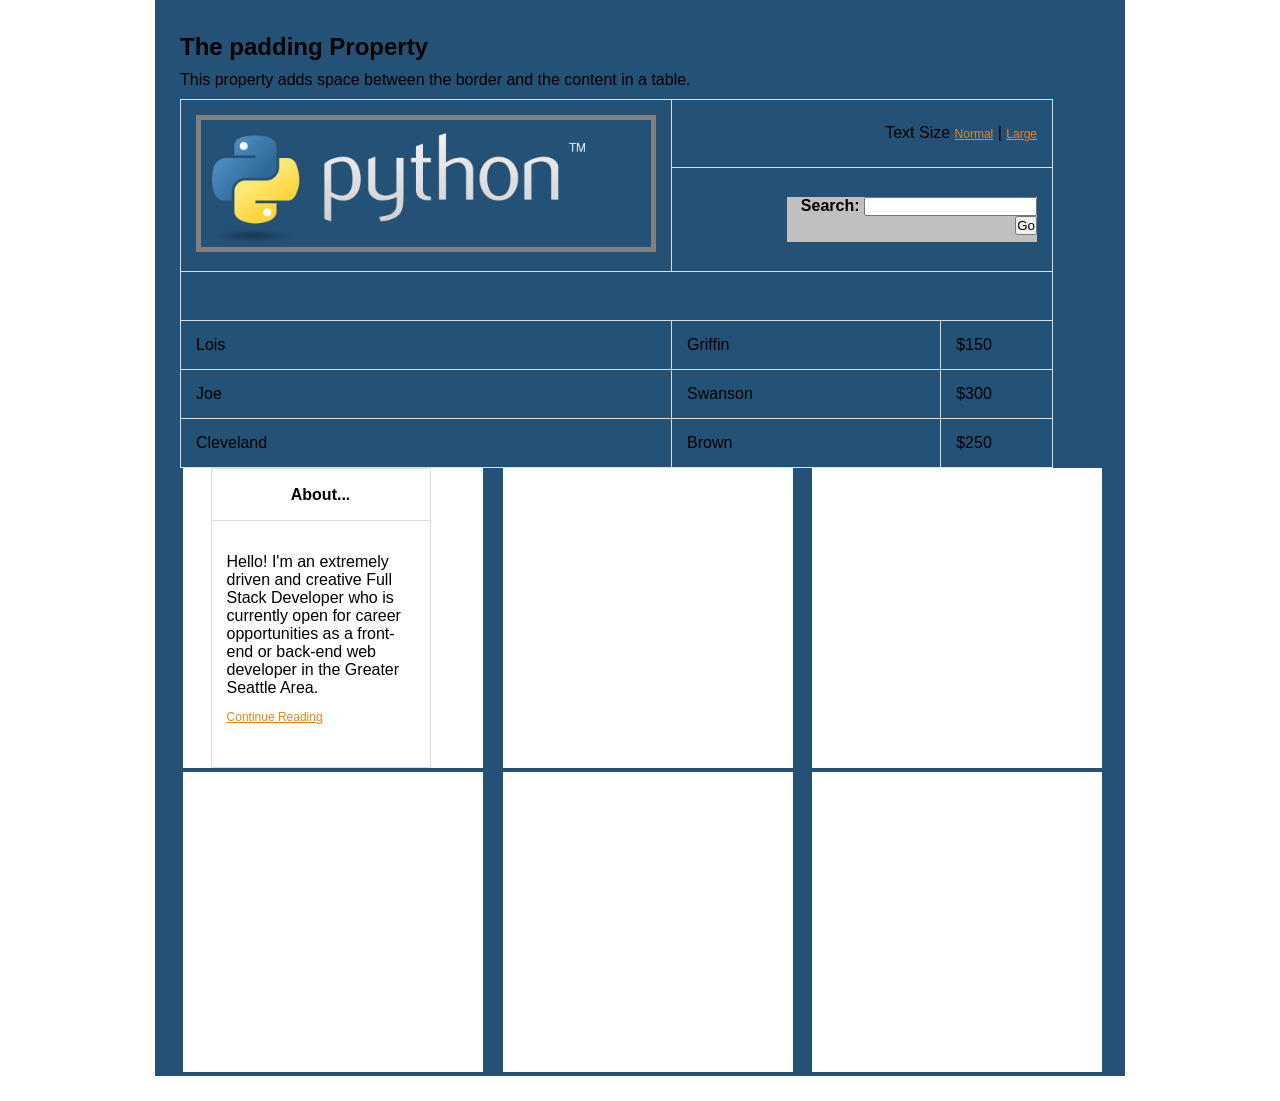
==== python/index.html @ 26fb375c "adding all assignments from computer to github" ====
<!DOCTYPE html>
<html lang="en">
   <head>
      <title>Python Assignment by Elva Cabrera</title>
      <link rel="stylesheet" type="text/css" href="python.css">
      <style type="text/css">
      a {
	font-size: 12px;
	color: #EF850F;
}
      a:visited {
	color: #1807F5;
}
      </style>
   <meta charset="utf-8">
   </head>
   <body>
       <div id="wrapper">
         <div id="header"></div>
         <div id="right">
     		<h2>The padding Property</h2>
<p>This property adds space between the border and the content in a table.</p>

<table width="106%">
  <tr>
    <th width="55%" rowspan="2"><img src="images/python.png" width="450" id="header2" border="0"></th>
    <td colspan="2"style="text-align:right;">Text Size <a href="#">Normal</a> | <a href="#">Large</a></td>
   
  </tr>
  <tr>
    <th colspan="2">
     <div id="search" align="right" style="background:silver;width:250px;height:45px;margin-left:100px;">
      Search:
        <input type="search" name="search" id="search">
      <input type="submit" name="submit" id="submit" value="Go"></div>
      </th>
  </tr>
  <tr>
    <td colspan="3">&nbsp;</td>
    </tr>
  <tr>
    <td>Lois</td>
    <td width="34%">Griffin</td>
    <td width="11%">$150</td>
  </tr>
  <tr>
    <td>Joe</td>
    <td>Swanson</td>
    <td>$300</td>
  </tr>
  <tr>
    <td>Cleveland</td>
    <td>Brown</td>
    <td>$250</td>
  </tr>
</table>
         </div>
        
         <div id="main_content" align="center">
       
            <div class="subcontents" style="margin-left: 20px;padding-right: 25px;">
            	<table width="100%" height="100%">
     			<th>About...</th>
     			<tr>
     				<td>
     				<p>Hello! I'm an extremely driven and creative Full Stack Developer who is currently open for career opportunities as a front-end or back-end web developer in the Greater Seattle Area.</p>

     				<a href="#">Continue Reading</a>
     				</p>
     				</td>

     			</tr>
     		</table>
            </div>
            <div class="subcontents"></div>
            <div class="subcontents"></div>
            <div class="subcontents" style="margin-left: 20px;padding-right: 25px;"></div>
            <div class="subcontents"></div>
            <div class="subcontents"></div>
         </div>
</div>
   </body>
</html>
---- python/python.css ----
/*CSS reset settings here*/
*{
 margin: 0px;
 padding: 0px;
 font-family: Arial; 
}
#wrapper{
 width: 970px;
 padding-top: 15px;
 background-color: #245176;
 margin: 0px auto;
}
#header{
	display: inline-block;
	width: 400px;
 /* Top,Right,Bottom,Left */
}
#right{

 width: 900px;
 display: inline-block;
 
 margin: 0px 0px 0px 25px;
 /* Top,Right,Bottom,Left */
}
#about{
 

 background-color: white;
 margin: 0 15px 15px 15px;
 /* Top,Right,Bottom,Left */
}

#main_content {
	margin-bottom: 25px;
}
#navigation{
 height: 300px;
 width: 200px;
 background-color: blue;
 
 margin: 0 15px 15px 15px;
 vertical-align: top;
}

.subcontents{
 height: 300px;
 width: 275px;
 background-color: white;
 display: inline-block;
 padding-right: 15px;
 margin-right: 15px;

}
#advertisement{
 height: 120px;
 width: 660px;
 background-color: purple;
 margin-top: 15px;
 margin-left:15px;
}
#inner {
  width: 50%;
  margin: 0 auto;
}
#footer{
	height: 50px;
	display: block;
}
img {
	border: solid 5px grey;
}

table, td, th {    
    border: 1px solid #ddd;
   
}

table {
    border-collapse: collapse;
    width: 80%;
}

th, td {
    padding: 15px;
}
p {
	padding-top: 10px;
	padding-bottom: 10px;
}
.topnav {
  overflow: hidden;
  background-color: #487eac;
	width:845px;
}

.topnav a {
  float: left;
  display: block;
  color: #fff;
  text-align: center;
  
  text-decoration: none;
  font-size: 14px;
}
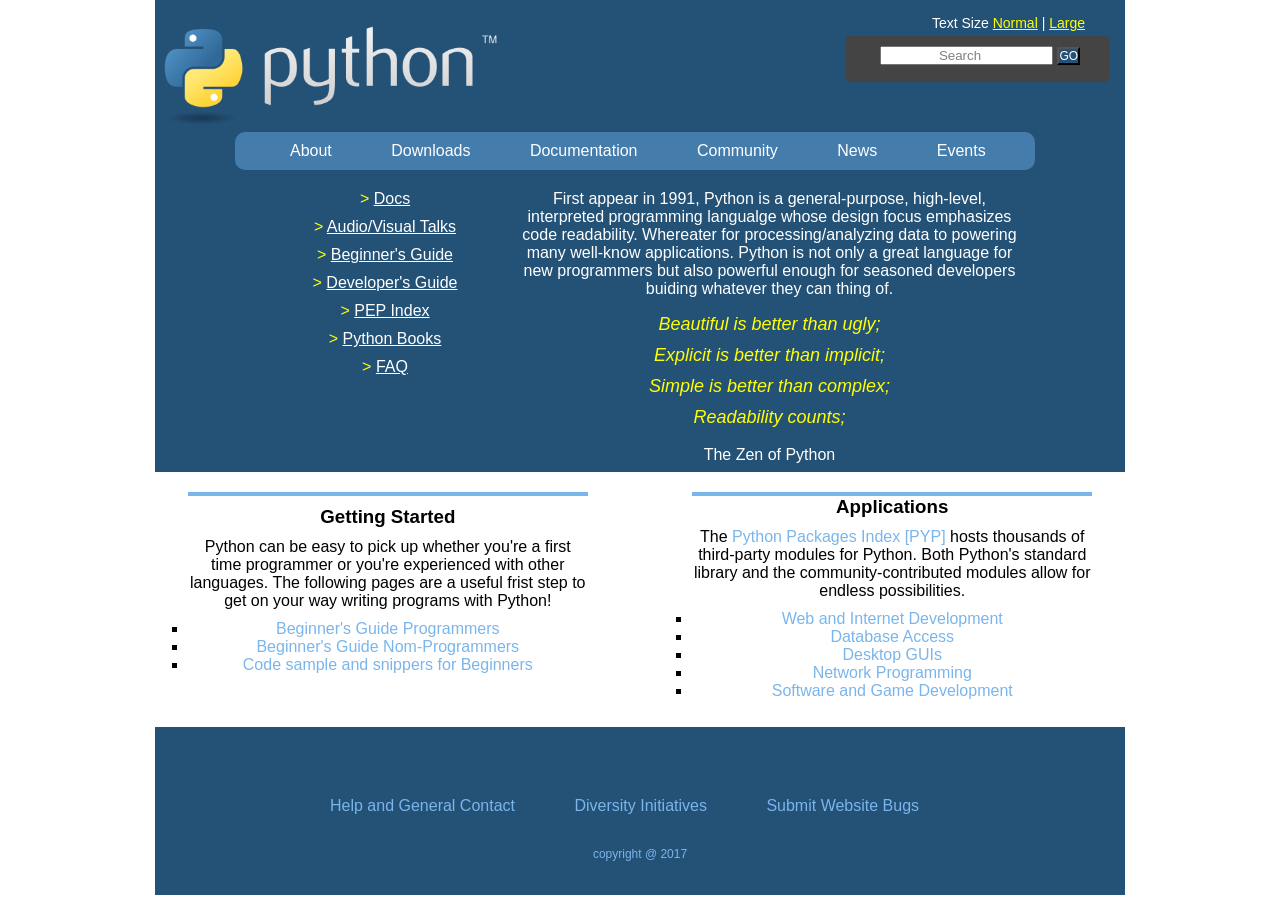
==== commit 221b81ff: "python folder" ====
--- a/python/index.html
+++ b/python/index.html
@@ -1,83 +1,98 @@
 <!DOCTYPE html>
-<html lang="en">
    <head>
       <title>Python Assignment by Elva Cabrera</title>
       <link rel="stylesheet" type="text/css" href="python.css">
-      <style type="text/css">
-      a {
-	font-size: 12px;
-	color: #EF850F;
-}
-      a:visited {
-	color: #1807F5;
-}
-      </style>
-   <meta charset="utf-8">
    </head>
    <body>
        <div id="wrapper">
-         <div id="header"></div>
-         <div id="right">
-     		<h2>The padding Property</h2>
-<p>This property adds space between the border and the content in a table.</p>
+       	  <div id="top-header">
+				<div id="top-header-image">
+					<img id="img-top" src="images/python.png" alt="python logo">
+				</div>
+      	  		<div id="form-top">
+      	  			<p>Text Size <a href="#">Normal</a> | <a href="#">Large</a></p>
+      	  			 	<div id="fsearch">
+							<form action="example.aspx" method="post">
+					 		 	<input type="search" name="search" id="search" value="Search">
+					 		 	<button>GO</button>
+							</form>
+						</div>
+       	  		</div>
 
-<table width="106%">
-  <tr>
-    <th width="55%" rowspan="2"><img src="images/python.png" width="450" id="header2" border="0"></th>
-    <td colspan="2"style="text-align:right;">Text Size <a href="#">Normal</a> | <a href="#">Large</a></td>
-   
-  </tr>
-  <tr>
-    <th colspan="2">
-     <div id="search" align="right" style="background:silver;width:250px;height:45px;margin-left:100px;">
-      Search:
-        <input type="search" name="search" id="search">
-      <input type="submit" name="submit" id="submit" value="Go"></div>
-      </th>
-  </tr>
-  <tr>
-    <td colspan="3">&nbsp;</td>
-    </tr>
-  <tr>
-    <td>Lois</td>
-    <td width="34%">Griffin</td>
-    <td width="11%">$150</td>
-  </tr>
-  <tr>
-    <td>Joe</td>
-    <td>Swanson</td>
-    <td>$300</td>
-  </tr>
-  <tr>
-    <td>Cleveland</td>
-    <td>Brown</td>
-    <td>$250</td>
-  </tr>
-</table>
-         </div>
-        
-         <div id="main_content" align="center">
-       
-            <div class="subcontents" style="margin-left: 20px;padding-right: 25px;">
-            	<table width="100%" height="100%">
-     			<th>About...</th>
-     			<tr>
-     				<td>
-     				<p>Hello! I'm an extremely driven and creative Full Stack Developer who is currently open for career opportunities as a front-end or back-end web developer in the Greater Seattle Area.</p>
-
-     				<a href="#">Continue Reading</a>
-     				</p>
-     				</td>
-
-     			</tr>
-     		</table>
-            </div>
-            <div class="subcontents"></div>
-            <div class="subcontents"></div>
-            <div class="subcontents" style="margin-left: 20px;padding-right: 25px;"></div>
-            <div class="subcontents"></div>
-            <div class="subcontents"></div>
-         </div>
-</div>
+       	  		<div id="nav-menu">
+       	  			<ul>
+       	  				<li>About</li>
+       	  				<li>Downloads</li>
+       	  				<li>Documentation</li>
+       	  				<li>Community</li>
+       	  				<li>News</li>
+       	  				<li>Events</li>
+       	  			</ul>
+       	  		</div>
+       			<div id="top-content">
+       					<ul>
+       						<li>> <a href="#">Docs</a></li>
+       						<li>> <a href="#">Audio/Visual Talks</a></li>
+       						<li>> <a href="#">Beginner's Guide</a></li>
+       						<li>> <a href="#">Developer's Guide</a></li>
+       						<li>> <a href="#">PEP Index</a></li>
+       						<li>> <a href="#">Python Books</a></li>
+       						<li>> <a href="#">FAQ</a></li>
+       					</ul>
+       			</div>
+       			<div id="top-content-right">
+       				<p>
+       					First appear in 1991, Python is a general-purpose, high-level, interpreted programming langualge whose design focus emphasizes code readability. Whereater for processing/analyzing data to powering many well-know applications. Python is not only a great language for new programmers but also powerful enough for seasoned developers buiding whatever they can thing of.
+       				</p>
+       				<p>
+       					<ul>
+       						<li>Beautiful is better than ugly;</li>
+       						<li>Explicit is better than implicit;</li>
+       						<li>Simple is better than complex;</li>
+       						<li>Readability counts;</li>
+       					</ul>
+       				</p>
+       				<p>
+       					The Zen of Python
+       				</p>
+       			</div>
+       			<div id="bottom-content">
+	       			<div id="bottom-content-left">
+	       				<h3>Getting Started</h3>
+	       				<p>
+	       					Python can be easy to pick up whether you're a first time programmer or you're experienced with other languages. The following pages are a useful frist step to get on your way writing programs with Python!
+	       				</p>
+	       				<ul>
+	       					<li><a href="#">Beginner's Guide Programmers</a></li>
+	       					<li><a href="#">Beginner's Guide Nom-Programmers</a></li>
+	       					<li><a href="#">Code sample and snippers for Beginners</a></li>
+	       				</ul>
+	       			</div>
+	       			<div id="bottom-content-right">
+	       				<h3>Applications</h3>
+	       				<p>
+	       					The <a href="#">Python Packages Index [PYP]</a> hosts thousands of third-party modules for Python. Both Python's standard library and the community-contributed modules allow for endless possibilities.
+	       				</p>
+	       				<ul>
+	       					<li><a href="#">Web and Internet Development</a></li>
+	       					<li><a href="#">Database Access</a></li>
+	       					<li><a href="#">Desktop GUIs</a></li>
+	       					<li><a href="#">Network Programming</li>
+	       					<li><a href="#">Software and Game Development</a></li>
+	       				</ul>
+	       			</div>
+	       		</div>
+       			<div id="footer-menu">
+       				<ul>
+       					<li>Help and General Contact</li>
+       					<li>Diversity Initiatives</li>
+       					<li>Submit Website Bugs</li>
+       				</ul>
+       			</div>
+       			<div id="copyright">
+       				<p>copyright @ 2017</p>
+       			</div>
+       		</div>
+       </div>
    </body>
 </html>
--- a/python/python.css
+++ b/python/python.css
@@ -6,100 +6,167 @@
 }
 #wrapper{
  width: 970px;
+ height: 880px;
  padding-top: 15px;
  background-color: #245176;
  margin: 0px auto;
 }
-#header{
+#top-header{
+	width: 970px;
+	height: 140px;
+}
+#top-header-image {
+	width: 400px;
+	float: left;
+}
+#form-top{
+	float: right;
 	display: inline-block;
+	width: 280px;
+}#form-top p{
+	margin-right: 40px;
+	padding-bottom: 5px;
+	text-align: right;
+	font-size: 14px;
+	color: white;
+}
+#fsearch {
+	padding-top: 10px;
+ 	padding-left: 35px;
+ 	margin-right: 350px;
+ 	width:230px;
+ 	height:36px;
+ 	background-color: #444444;
+ 	border-radius: 5px;
+}
+#form-top button{
+	background-color: #245176;
+	color: white;
+	font-size: 12px;
+}
+a {
+	color: yellow;
+}
+#img-top {
+	width: 100%;
+}
+input {
+	text-align: center;
+	color: grey;
+}
+/*End -- top header */
+/*START -- Nav Menu */
+#nav-menu {
+	width: 800px;
+	margin-left: 80px;
+	padding-top: 10px;
+	padding-bottom: 10px;
+	clear: both;
+	background-color: #447cac;
+	border-radius: 10px;
+}
+#nav-menu li{
+	display: inline-block;
+	padding-left: 55px;
+	color: white;
+}
+/*END -- Nav Menu */
+/*START -- Top Content */
+#top-content {
+	vertical-align: top;
+	width:150px;
+	margin-top: 20px;
+	margin-left: 130px;
+	display: inline-block;
+}
+#top-content a{
+	color: white;
+}
+#top-content ul{
+	width: 200px;
+	color: yellow;
+	vertical-align: top;
+}
+#top-content li {
+	text-align: center;
+	list-style-type: none;
+	padding-bottom: 10px;
+}
+#top-content-right {
+	width: 500px;
+	margin-top: 20px;
+	margin-left: 80px;
+	display: inline-block;
+	text-align: center;
+}
+#top-content-right p{
+	color: white;
+	padding-bottom: 8px;
+}
+#top-content-right li{
+	color: yellow;
+	padding-bottom: 10px;
+	font-size: 18px;
+	list-style-type: none;
+	font-style: italic;
+}
+/*END -- Top Content */
+/*START -- Bottom Content */
+#bottom-content {
+	width: 970px;
+	height: 235px;
+	background-color: white;
+	padding-top: 20px;
+	text-align: center;
+}
+#bottom-content h3 {
+	padding-bottom: 10px;
+}
+#bottom-content-left {
 	width: 400px;
- /* Top,Right,Bottom,Left */
+	height: 150px;
+	display: inline-block;
+	padding-top: 10px;
+    border-top: 4px solid #7ab5eb;
+	vertical-align: top;
 }
-#right{
-
- width: 900px;
- display: inline-block;
- 
- margin: 0px 0px 0px 25px;
- /* Top,Right,Bottom,Left */
+#bottom-content-right {
+	width: 400px;
+	height: 150px;
+	display: inline-block;
+	margin-left: 100px;
+	border-top: 4px solid #7ab5eb;
+	vertical-align: top;
 }
-#about{
- 
-
- background-color: white;
- margin: 0 15px 15px 15px;
- /* Top,Right,Bottom,Left */
+#bottom-content ul{
+	margin-top: 10px;
+	list-style-type: square;
+	color: black;
 }
-
-#main_content {
-	margin-bottom: 25px;
+#bottom-content a {
+	color: #7ab5eb;
+	text-decoration-line: none;
 }
-#navigation{
- height: 300px;
- width: 200px;
- background-color: blue;
- 
- margin: 0 15px 15px 15px;
- vertical-align: top;
-}
-
-.subcontents{
- height: 300px;
- width: 275px;
- background-color: white;
- display: inline-block;
- padding-right: 15px;
- margin-right: 15px;
+/*END -- Bottom Content */
+/*START -- Footer Menu */
+#footer-menu {
+	width: 800px;
+	height: 50px;
+	margin-left: 120px;
+	padding-top: 70px;
+	clear: both;
 
 }
-#advertisement{
- height: 120px;
- width: 660px;
- background-color: purple;
- margin-top: 15px;
- margin-left:15px;
+#footer-menu li{
+	display: inline-block;
+	padding-left: 55px;
+	color: #7ab5eb;
 }
-#inner {
-  width: 50%;
-  margin: 0 auto;
+/*END -- Footer Menu */
+/*START -- Copyright */
+#copyright {
+	text-align: center;
+	font-size: 12px;
+	color: #7ab5eb;
 }
-#footer{
-	height: 50px;
-	display: block;
-}
-img {
-	border: solid 5px grey;
-}
-
-table, td, th {    
-    border: 1px solid #ddd;
-   
-}
-
-table {
-    border-collapse: collapse;
-    width: 80%;
-}
-
-th, td {
-    padding: 15px;
-}
-p {
-	padding-top: 10px;
-	padding-bottom: 10px;
-}
-.topnav {
-  overflow: hidden;
-  background-color: #487eac;
-	width:845px;
-}
-
-.topnav a {
-  float: left;
-  display: block;
-  color: #fff;
-  text-align: center;
-  
-  text-decoration: none;
-  font-size: 14px;
-}+/*END -- Copyright */
